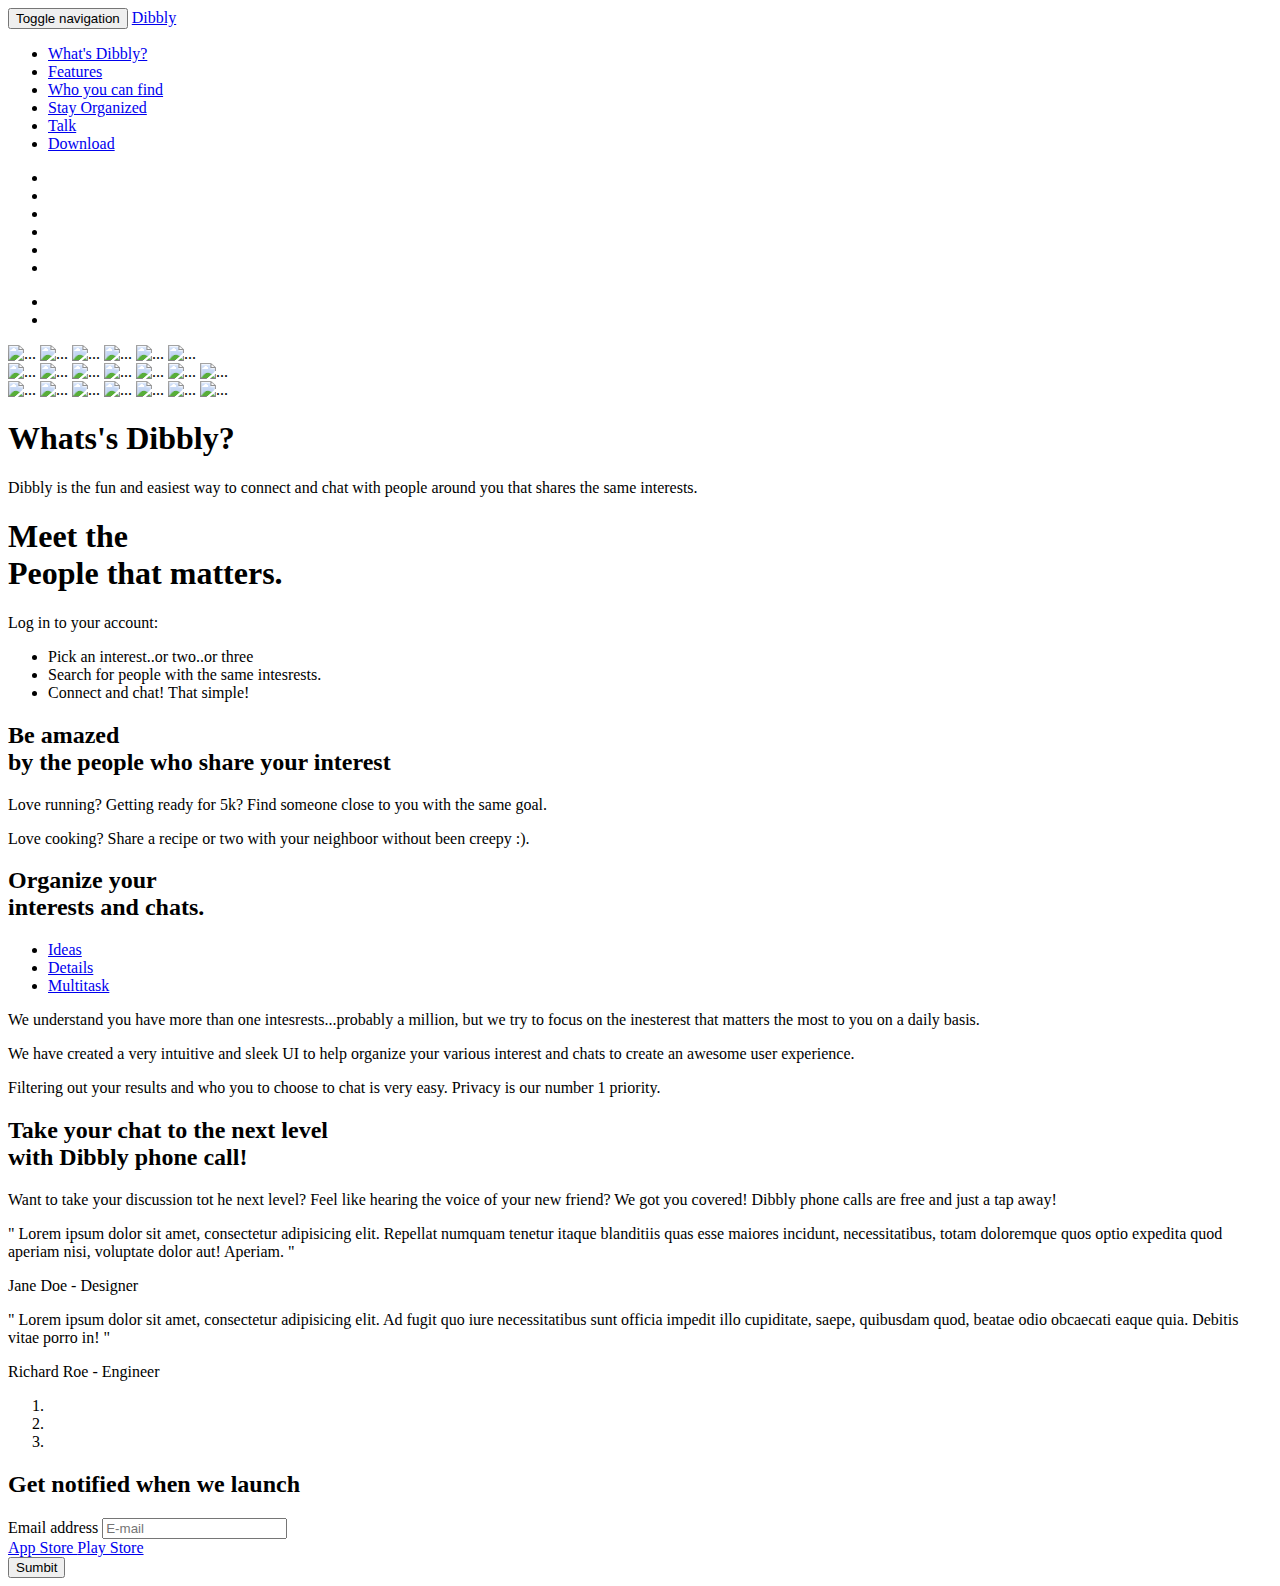
==== index.html @ bc05655a "Updated '/index.html' via CloudCannon" ====
<!DOCTYPE html>
<html lang="en">
  <head>
    <meta charset="utf-8">
    <meta http-equiv="X-UA-Compatible" content="IE=edge">
    <meta name="viewport" content="width=device-width, initial-scale=1">

    <title>Dibbly</title>

    <!-- CSS Plugins -->
    <link href="assets/plugins/fullpage/jquery.fullpage.min.css" rel="stylesheet">
    <link href="assets/plugins/animate/animate.min.css" rel="stylesheet">
    <link href="assets/plugins/font-awesome/css/font-awesome.min.css" rel="stylesheet">

    <!-- CSS Global -->
    <link href="assets/css/styles.css" rel="stylesheet">

    <!-- Fonts -->
    <link href='https://fonts.googleapis.com/css?family=Open+Sans:300,400,600,700,800,400italic' rel='stylesheet' type='text/css'>
    <link href='https://fonts.googleapis.com/css?family=Questrial' rel='stylesheet' type='text/css'>
    <link href='https://fonts.googleapis.com/css?family=Varela+Round' rel='stylesheet' type='text/css'>

  </head>

  <body>

    <!-- MAIN CONTENT
    ================================================== -->

    <!-- Background Image -->
    <div class="bg-image hidden"></div>


    <!-- Background Colors -->
    <div class="bg-colors" data-colors="#568CD3,#D3744C,#389E86,#9356D3,#D35D56,#587EA0,#518E7E"></div>


    <!-- Navigation -->
    <nav class="navbar navbar-default navbar-fixed-top">
      <div class="container">

        <div class="navbar-header">
          <button type="button" class="navbar-toggle collapsed" data-toggle="collapse" data-target="#navbar" aria-expanded="false">
            <span class="sr-only">Toggle navigation</span>
            <span class="icon-bar"></span>
            <span class="icon-bar"></span>
            <span class="icon-bar"></span>
          </button>
          <a class="navbar-brand" href="#section_welcome">Dibbly</a>
        </div>

        <div id="navbar" class="collapse navbar-collapse">

         
          <ul class="nav navbar-nav navbar-right menu">
            <li data-menuanchor="section_welcome">
              <a href="#section_welcome">What's Dibbly?</a>
            </li>
            <li data-menuanchor="section_features">
              <a href="#section_features">Features</a>
            </li>
            <li data-menuanchor="section_text-block">
              <a href="#section_text-block">Who you can find</a>
            </li>
            <li data-menuanchor="section_tabs">
              <a href="#section_tabs">Stay Organized</a>
            </li>
            <li data-menuanchor="section_carousel">
              <a href="#section_carousel">Talk</a>
            </li>
            <li data-menuanchor="section_contact-us">
              <a href="#section_contact-us">Download</a>
            </li>
          </ul>
          
        </div><!-- /.navbar-collapse -->

      </div><!-- /.container -->
    </nav>


    <!-- Side menu -->
    <div class="side-menu hidden-xs hidden-sm">
      <ul class="menu">
        <li data-menuanchor="section_What's Dibbly?">
          <a href="#section_WhatsDibbly"></a>
        </li>
        <li data-menuanchor="section_features">
          <a href="#section_features"></a>
        </li>
        <li data-menuanchor="section_text-WhoYouCanFInd">
          <a href="#section_WhoYouCanFInd"></a>
        </li>
        <li data-menuanchor="section_StayOrganized">
          <a href="#section_StayOrganized"></a>
        </li>
        <li data-menuanchor="section_Talk">
          <a href="#section_Talk"></a>
        </li>
        <li data-menuanchor="section_contact-us">
          <a href="#section_contact-us"></a>
        </li>
      </ul>
    </div>


    <!-- Social links -->
    <div class="social-links hidden-xs hidden-sm">
      <ul>
        <li>
          <a href="https://twitter.com/dibblyapp"><i class="fa fa-twitter"></i></a>
        </li>
        <li>
          <a href="https://www.instagram.com/dibblyapp/"><i class="fa fa-instagram"></i></a>
        </li>
      </ul>
    </div>


    <!-- Devices -->
    <div class="device__container hidden-xs">

      <!-- Nexus 6P -->
      <div class="iphone__container black">

        <!-- Slides -->
        <div class="iphone__screen">
          <div class="device__slides">
            
            <img src="assets/img/app-screenshots/dibbly_1.png" alt="...">
            <img src="assets/img/app-screenshots/dibbly_2.png" alt="...">
            <img src="assets/img/app-screenshots/dibbly_3.png" alt="...">
            <img src="assets/img/app-screenshots/dibbly_4.png" alt="...">
            <img src="assets/img/app-screenshots/dibbly_7.png" alt="...">
            <img src="assets/img/app-screenshots/dibbly_6.png" alt="...">
            

          </div>
        </div>

      </div>

      <!-- Samsung -->
      <div class="samsung__container black hidden">

        <!-- Slides -->
        <div class="samsung__screen">
          <div class="device__slides">
            
            <img src="assets/img/app-screenshots/quest_1.png" alt="...">
            <img src="assets/img/app-screenshots/quest_2.png" alt="...">
            <img src="assets/img/app-screenshots/quest_3.png" alt="...">
            <img src="assets/img/app-screenshots/quest_4.png" alt="...">
            <img src="assets/img/app-screenshots/quest_5.png" alt="...">
            <img src="assets/img/app-screenshots/quest_2.png" alt="...">
            <img src="assets/img/app-screenshots/quest_1.png" alt="...">

          </div>
        </div>

      </div>

      <!-- Macbook -->
      <div class="macbook__container hidden">

        <!-- Slides -->
        <div class="macbook__screen">
          <div class="device__slides">
            
            <img src="assets/img/site-screenshots/screen_1.jpg" alt="...">
            <img src="assets/img/site-screenshots/screen_2.jpg" alt="...">
            <img src="assets/img/site-screenshots/screen_3.jpg" alt="...">
            <img src="assets/img/site-screenshots/screen_4.jpg" alt="...">
            <img src="assets/img/site-screenshots/screen_5.jpg" alt="...">
            <img src="assets/img/site-screenshots/screen_6.jpg" alt="...">
            <img src="assets/img/site-screenshots/screen_7.jpg" alt="...">

          </div>
        </div>

      </div>

    </div> <!-- / .device__container -->


    <!-- Sections -->
    <div id="fullpage">

      <!-- What's Dibbly -->
      <section data-anchor="section_welcome">
        <div class="container">
          <div class="row">
            <div class="col-sm-6 col-sm-offset-6 col-md-5 col-md-offset-6">
              
              <h1 class="heading" data-animate-in="animateUpDown">
                Whats's Dibbly?
              </h1>

              <p class="delay_1" data-animate-in="animateUpDown">
               Dibbly is the fun and easiest way to connect and chat with people around you that shares the same interests.
              </p>
             

            </div>
          </div> <!-- / .row -->
        </div><!-- / .container -->
      </section>

      <!-- Features -->
      <section data-anchor="section_features">
        <div class="container">
          <div class="row">
            <div class="col-sm-6 col-sm-offset-6 col-md-5 col-md-offset-6">
              
              <h1 class="heading" data-animate-in="animateUp">
                Meet the  <br />
                People that matters.
              </h1>

              <p class="delay_1" data-animate-in="animateUp">
                Log in to your account:
              </p>
              
              <ul class="list-ticked">
                <li class="delay_2" data-animate-in="animateUp">
                  <i class="fa fa-check"></i> Pick an interest..or two..or three
                </li>
                <li class="delay_2_1" data-animate-in="animateUp">
                  <i class="fa fa-check"></i> Search for people with the same intesrests.
                </li>
                <li class="delay_2_2" data-animate-in="animateUp">
                  <i class="fa fa-check"></i> Connect and chat! That simple!
                </li>
              </ul>  

            </div>
          </div> <!-- / .row -->
        </div><!-- / .container -->
      </section>

      <!-- Features -->
      <section data-anchor="section_text-block">
        <div class="container">
          <div class="row">
            <div class="col-sm-6 col-sm-offset-6 col-md-5 col-md-offset-6">
                  
              <h2 class="heading" data-animate-in="animateUp">
                Be amazed<br />
                by the people who share your interest
              </h2>
              
              <p class="delay_1" data-animate-in="animateUp">
                Love running? Getting ready for 5k? 
                Find someone close to you with the same goal.
              </p>
              <p class="delay_2" data-animate-in="animateUp">
                  Love cooking? Share a recipe or two
                  with your neighboor without been creepy :).
                
              </p>


            </div>
          </div> <!-- / .row -->
        </div> <!-- / .container -->
      </section>

      <!-- Who you can find -->
      <section data-anchor="section_tabs">
        <div class="container">
          <div class="row">
            <div class="col-sm-6 col-sm-offset-6 col-md-5 col-md-offset-6">
              
              <h2 class="heading" data-animate-in="animateUp">
                Organize your <br />
                interests and chats.
              </h2>

              <!-- Nav tabs -->
              <ul class="nav nav-tabs delay_1" role="tablist" data-animate-in="animateUp">
                <li role="presentation" class="active">
                  <a href="#lorem" aria-controls="lorem" role="tab" data-toggle="tab">
                    <span>Ideas</span>
                  </a>
                </li>
                <li role="presentation">
                  <a href="#ipsum" aria-controls="ipsum" role="tab" data-toggle="tab">
                    <span>Details</span>
                  </a>
                </li>
                <li role="presentation">
                  <a href="#dolor" aria-controls="dolor" role="tab" data-toggle="tab">
                    <span>Multitask</span>
                  </a>
                </li>
              </ul>

              <!-- Stay Organized -->
              <div class="tab-content delay_2" data-animate-in="animateUp">
                
                <div role="tabpanel" class="tab-pane fade in active" id="lorem">
                  <p> We understand you have more than one intesrests...probably a million, but
                  we try to focus on the inesterest that matters the most to you on a daily basis.

                  </p>
                </div>

                <div role="tabpanel" class="tab-pane fade" id="ipsum">
                  <p>
                    We have created a very intuitive and sleek UI to help organize your various                      interest and chats to create an awesome user experience.
                  </p>
                </div>

                <div role="tabpanel" class="tab-pane fade" id="dolor">
                  <p>
                      Filtering out your results and who you to choose to chat is very easy.
                      Privacy is our number 1 priority.
                      
                      
                  </p>
                </div>
              </div> <!-- / .tab-content -->

            </div>
          </div> <!-- / .row -->
        </div> <!-- / .container -->
      </section>

      <!-- Talk -->
      <section data-anchor="section_carousel">
        <div class="container">
          <div class="row">
            <div class="col-sm-6 col-sm-offset-6 col-md-5 col-md-offset-6">
                       
              <h2 class="heading" data-animate-in="animateUp">
                Take your chat to the next level<br />
                with Dibbly phone call!
              </h2>

              <div id="carousel_custom" class="carousel slide">

                <!-- Wrapper for slides -->
                <div class="carousel-inner delay_1" role="listbox" data-animate-in="animateUp">

                  <div class="item active">
                    <p>
                      Want to take your discussion tot he next level? Feel like hearing the voice
                      of your new friend? We got you covered! Dibbly phone calls are free
                      and just a tap away!
                    </p>
                
                  </div>

                  <div class="item">
                    <p>
                      " Lorem ipsum dolor sit amet, consectetur adipisicing elit. Repellat numquam tenetur itaque blanditiis quas esse maiores incidunt, necessitatibus, totam doloremque quos optio expedita quod aperiam nisi, voluptate dolor aut! Aperiam. "
                    </p>
                    <p>Jane Doe - Designer</p>
                  </div>

                  <div class="item">
                    <p>
                      " Lorem ipsum dolor sit amet, consectetur adipisicing elit. Ad fugit quo iure necessitatibus sunt officia impedit illo cupiditate, saepe, quibusdam quod, beatae odio obcaecati eaque quia. Debitis vitae porro in! "
                    </p>
                    <p>Richard Roe - Engineer</p>
                  </div>
                </div> <!-- / .carousel-inner -->
                
                <!-- Indicators -->
                <ol class="carousel-indicators delay_2" data-animate-in="animateUp">
                  <li data-target="#carousel_custom" data-slide-to="0" class="active"></li>
                  <li data-target="#carousel_custom" data-slide-to="1"></li>
                  <li data-target="#carousel_custom" data-slide-to="2"></li>
                </ol>
              
              </div> <!-- / .carousel -->

            </div>
          </div> <!-- / .row -->
        </div> <!-- / .container -->
      </section>

      <!-- Contact Us -->
      <section data-anchor="section_contact-us">
        <div class="container">
          <div class="row">
            <div class="col-sm-6 col-sm-offset-6 col-md-5 col-md-offset-6">

              <h2 class="heading" data-animate-in="animateUp">
              Get notified when we launch
              </h2>

              <!-- Alert message -->
              <div class="alert" id="form_message" role="alert"></div>

              <!-- Please carefully read the README.txt file in order to setup the PHP contact form properly -->

              <form id="form_sendemail" class="delay_1" data-animate-in="animateUp">

                <div class="form-group">
                  <label class="sr-only" for="email">Email address</label>
                  <input type="email" name="email" class="form-control" id="email" placeholder="E-mail" data-original-title="" title="">

                  <span class="help-block"></span>
                </div>

              <a href="#" class="btn btn-lg btn-primary delay_2" data-animate-in="animateUpDown">
                <i class="fa fa-apple"></i> App Store
              </a>
              <a href="#" class="btn btn-lg btn-primary delay_2" data-animate-in="animateUpDown">
                <i class="fa fa-android"></i> Play Store
              </a>
                

                <!-- reCAPTCHA -->
                <div class="form-group" id="form-captcha">
                  
                  <div class="g-recaptcha" data-sitekey="YOUR_SITE_KEY"></div>

                  <span class="help-block"></span>
                </div>
                <!-- /reCAPTCHA -->

                <button type="submit" class="btn btn-primary">
                  Sumbit
                </button>

              </form>

            </div>
          </div> <!-- / .row -->
        </div> <!-- / .container -->
      </section>

    </div> <!-- / #fullpage -->
  

    <!-- RESOURCES
    ================================================== -->

    <!-- JS Global -->
    <script src="https://ajax.googleapis.com/ajax/libs/jquery/1.11.3/jquery.min.js"></script>
    <script src="assets/bootstrap/js/bootstrap.min.js"></script>
    <script src='https://www.google.com/recaptcha/api.js'></script>

    <!-- JS Plugins -->
    <script src="assets/plugins/fullpage/jquery.fullpage.min.js"></script>
    <script src="assets/plugins/contact-form/contact.js"></script>

    <!-- JS Custom -->
    <script src="assets/js/custom.js"></script>

  </body>
</html>
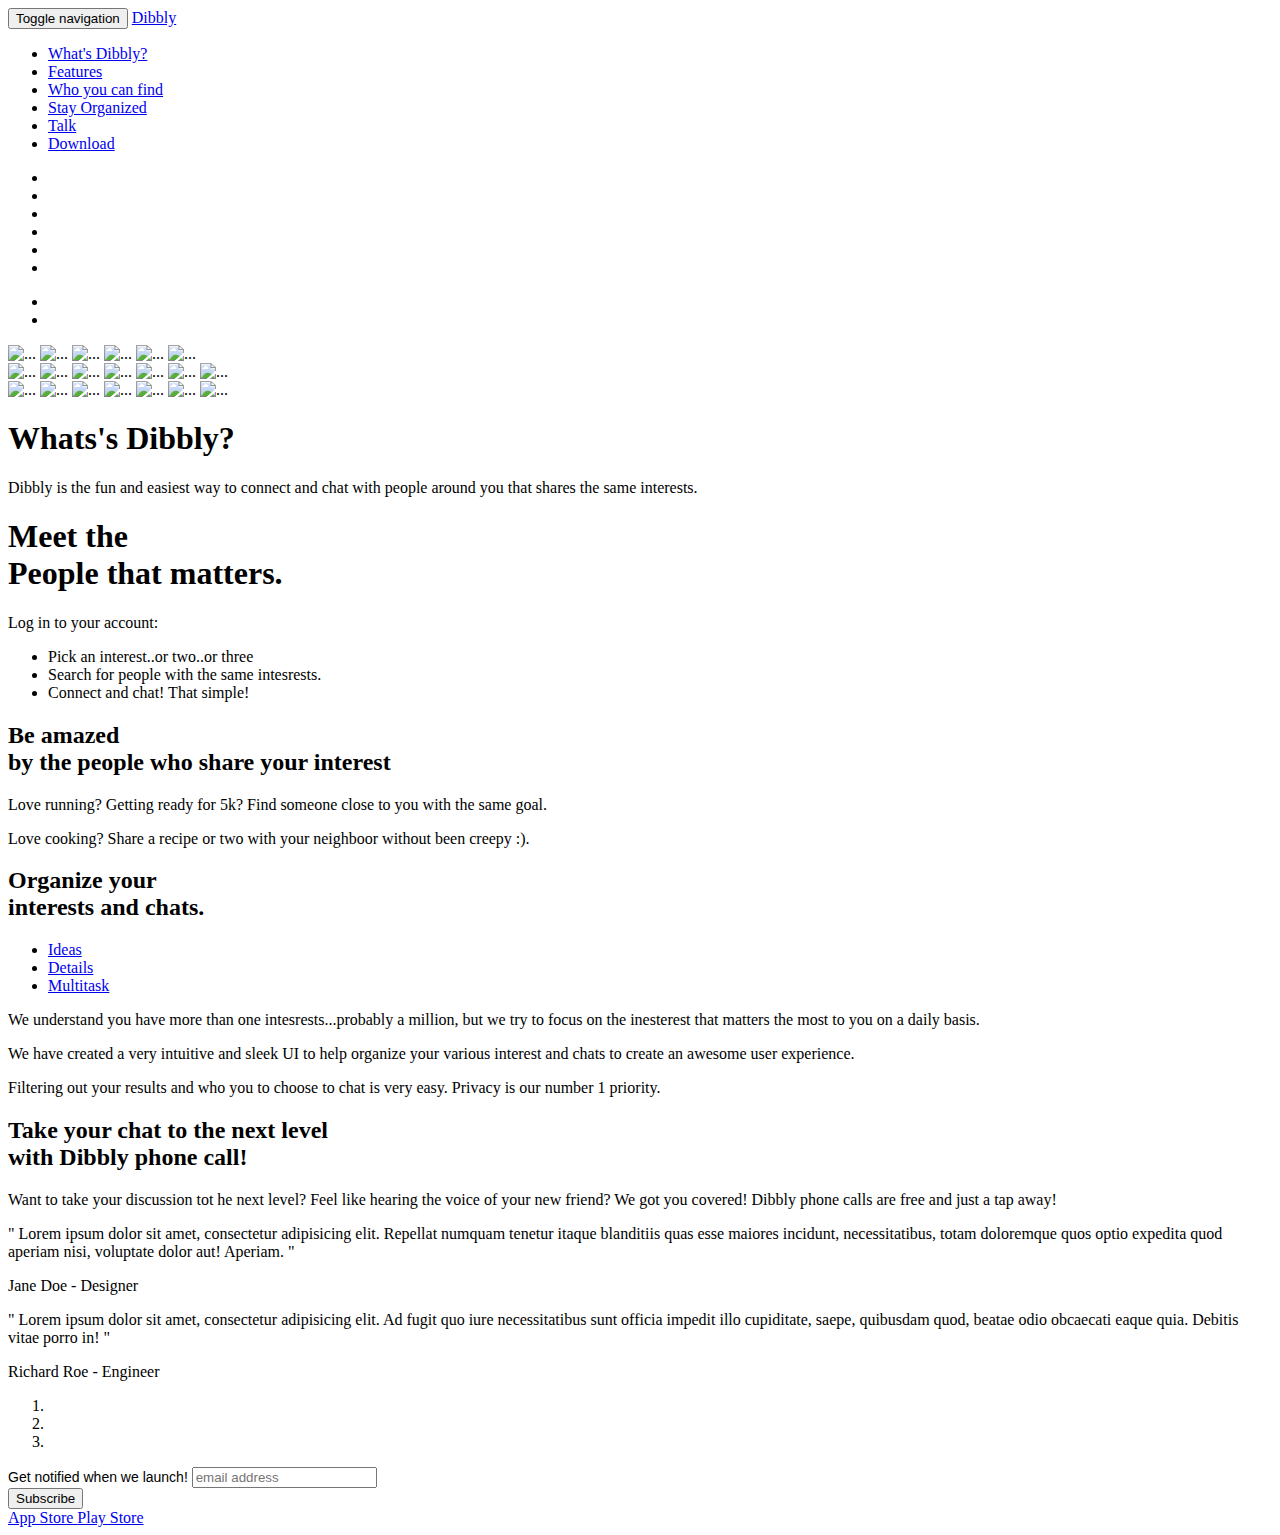
==== commit 283080ee: "Updated '/index.html' via CloudCannon" ====
--- a/index.html
+++ b/index.html
@@ -1,6 +1,8 @@
 <!DOCTYPE html>
 <html lang="en">
   <head>
+      
+      
     <meta charset="utf-8">
     <meta http-equiv="X-UA-Compatible" content="IE=edge">
     <meta name="viewport" content="width=device-width, initial-scale=1">
@@ -381,28 +383,27 @@
       </section>
 
       <!-- Contact Us -->
-      <section data-anchor="section_contact-us">
-        <div class="container">
-          <div class="row">
-            <div class="col-sm-6 col-sm-offset-6 col-md-5 col-md-offset-6">
-
-              <h2 class="heading" data-animate-in="animateUp">
-              Get notified when we launch
-              </h2>
-
-              <!-- Alert message -->
-              <div class="alert" id="form_message" role="alert"></div>
-
-              <!-- Please carefully read the README.txt file in order to setup the PHP contact form properly -->
-
-              <form id="form_sendemail" class="delay_1" data-animate-in="animateUp">
-
-                <div class="form-group">
-                  <label class="sr-only" for="email">Email address</label>
-                  <input type="email" name="email" class="form-control" id="email" placeholder="E-mail" data-original-title="" title="">
-
-                  <span class="help-block"></span>
-                </div>
+       
+       <!-- Begin MailChimp Signup Form -->
+<link href="//cdn-images.mailchimp.com/embedcode/horizontal-slim-10_7.css" rel="stylesheet" type="text/css">
+<style type="text/css">
+	#mc_embed_signup{background:#fff; clear:left; font:14px Helvetica,Arial,sans-serif; width:100%;}
+	/* Add your own MailChimp form style overrides in your site stylesheet or in this style block.
+	   We recommend moving this block and the preceding CSS link to the HEAD of your HTML file. */
+</style>
+<div id="mc_embed_signup">
+<form action="//dibbly.us12.list-manage.com/subscribe/post?u=b152b044d32a7c0fb97c84c9e&amp;id=d36913ac2a" method="post" id="mc-embedded-subscribe-form" name="mc-embedded-subscribe-form" class="validate" target="_blank" novalidate>
+    <div id="mc_embed_signup_scroll">
+	<label for="mce-EMAIL">Get notified when we launch!</label>
+	<input type="email" value="" name="EMAIL" class="email" id="mce-EMAIL" placeholder="email address" required>
+    <!-- real people should not fill this in and expect good things - do not remove this or risk form bot signups-->
+    <div style="position: absolute; left: -5000px;" aria-hidden="true"><input type="text" name="b_b152b044d32a7c0fb97c84c9e_d36913ac2a" tabindex="-1" value=""></div>
+    <div class="clear"><input type="submit" value="Subscribe" name="subscribe" id="mc-embedded-subscribe" class="button"></div>
+    </div>
+</form>
+</div>
+
+<!--End mc_embed_signup-->
 
               <a href="#" class="btn btn-lg btn-primary delay_2" data-animate-in="animateUpDown">
                 <i class="fa fa-apple"></i> App Store
@@ -421,10 +422,6 @@
                 </div>
                 <!-- /reCAPTCHA -->
 
-                <button type="submit" class="btn btn-primary">
-                  Sumbit
-                </button>
-
               </form>
 
             </div>
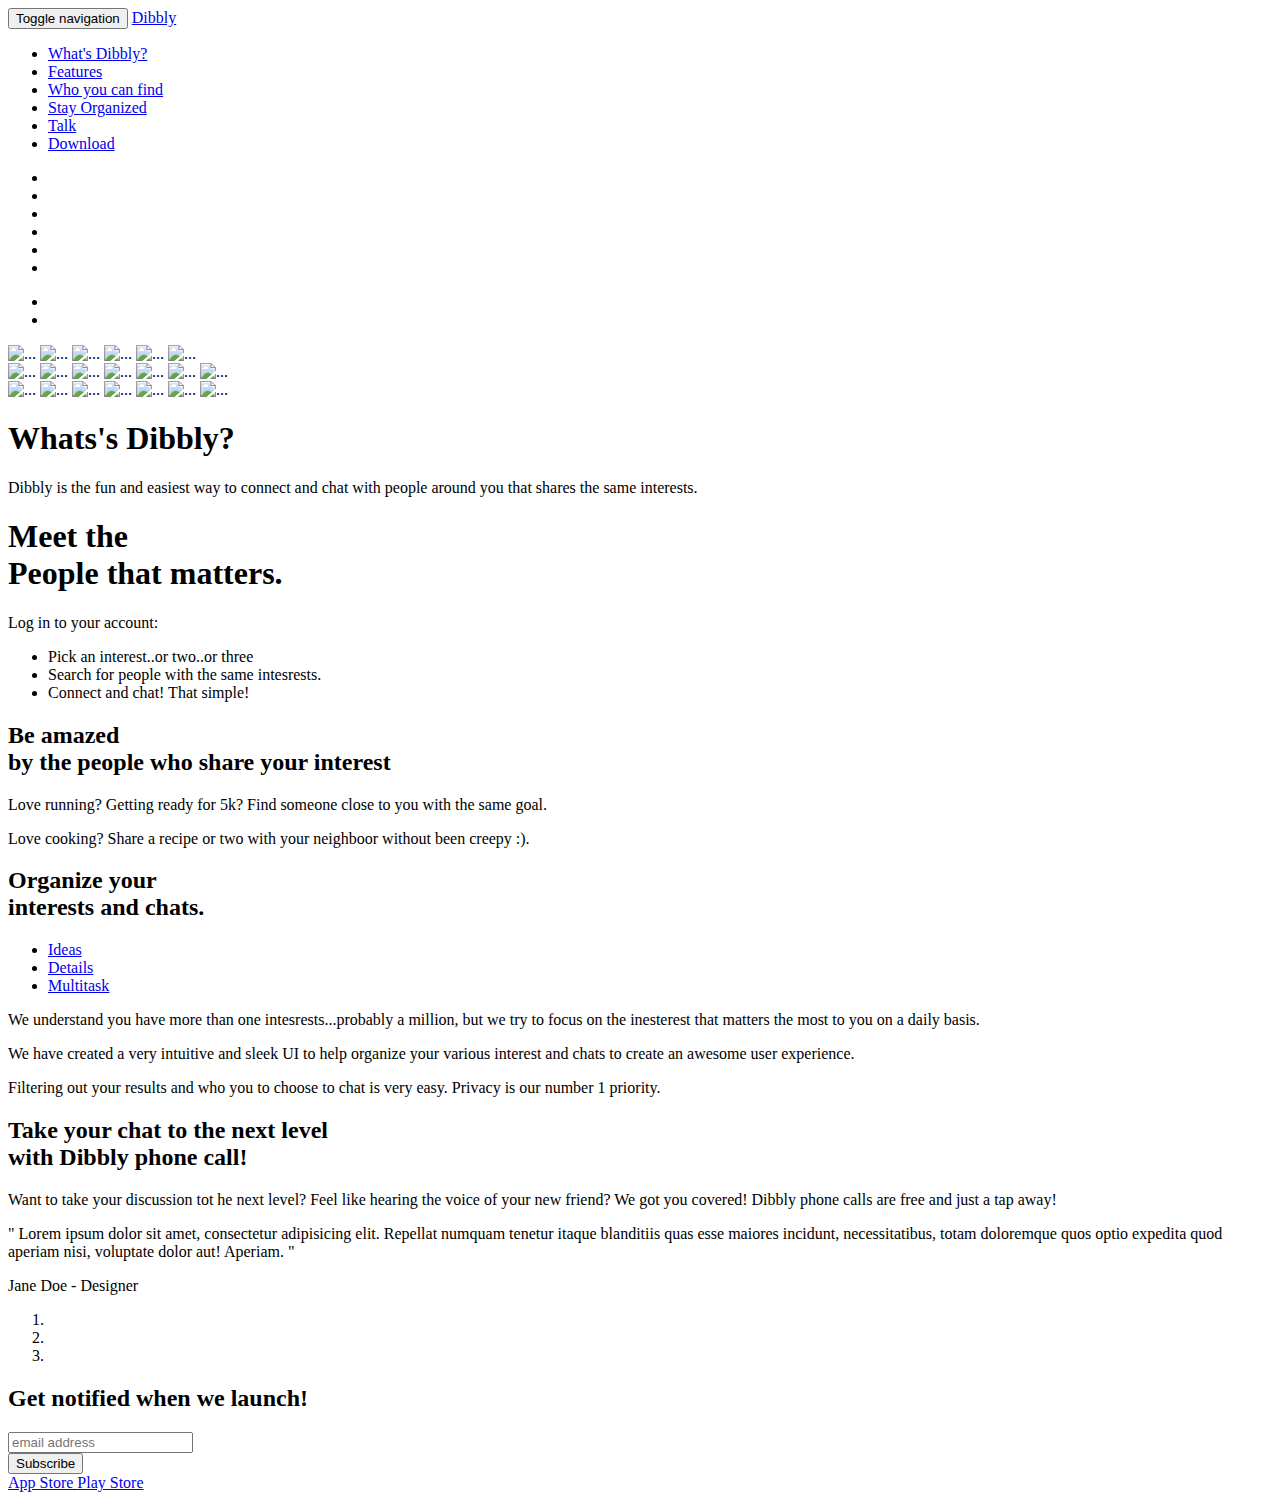
==== commit 9265424b: "Updated '/index.html' via CloudCannon" ====
--- a/index.html
+++ b/index.html
@@ -360,12 +360,7 @@
                     <p>Jane Doe - Designer</p>
                   </div>
 
-                  <div class="item">
-                    <p>
-                      " Lorem ipsum dolor sit amet, consectetur adipisicing elit. Ad fugit quo iure necessitatibus sunt officia impedit illo cupiditate, saepe, quibusdam quod, beatae odio obcaecati eaque quia. Debitis vitae porro in! "
-                    </p>
-                    <p>Richard Roe - Engineer</p>
-                  </div>
+                 
                 </div> <!-- / .carousel-inner -->
                 
                 <!-- Indicators -->
@@ -383,8 +378,21 @@
       </section>
 
       <!-- Contact Us -->
-       
-       <!-- Begin MailChimp Signup Form -->
+      <section data-anchor="section_contact-us">
+        <div class="container">
+          <div class="row">
+            <div class="col-sm-6 col-sm-offset-6 col-md-5 col-md-offset-6">
+
+              <h2 class="heading" data-animate-in="animateUp">
+              Get notified when we launch!
+              </h2>
+
+              <!-- Alert message -->
+              <div class="alert" id="form_message" role="alert"></div>
+
+              <!-- Please carefully read the README.txt file in order to setup the PHP contact form properly -->
+
+             <!-- Begin MailChimp Signup Form -->
 <link href="//cdn-images.mailchimp.com/embedcode/horizontal-slim-10_7.css" rel="stylesheet" type="text/css">
 <style type="text/css">
 	#mc_embed_signup{background:#fff; clear:left; font:14px Helvetica,Arial,sans-serif; width:100%;}
@@ -394,7 +402,7 @@
 <div id="mc_embed_signup">
 <form action="//dibbly.us12.list-manage.com/subscribe/post?u=b152b044d32a7c0fb97c84c9e&amp;id=d36913ac2a" method="post" id="mc-embedded-subscribe-form" name="mc-embedded-subscribe-form" class="validate" target="_blank" novalidate>
     <div id="mc_embed_signup_scroll">
-	<label for="mce-EMAIL">Get notified when we launch!</label>
+
 	<input type="email" value="" name="EMAIL" class="email" id="mce-EMAIL" placeholder="email address" required>
     <!-- real people should not fill this in and expect good things - do not remove this or risk form bot signups-->
     <div style="position: absolute; left: -5000px;" aria-hidden="true"><input type="text" name="b_b152b044d32a7c0fb97c84c9e_d36913ac2a" tabindex="-1" value=""></div>
@@ -404,7 +412,6 @@
 </div>
 
 <!--End mc_embed_signup-->
-
               <a href="#" class="btn btn-lg btn-primary delay_2" data-animate-in="animateUpDown">
                 <i class="fa fa-apple"></i> App Store
               </a>
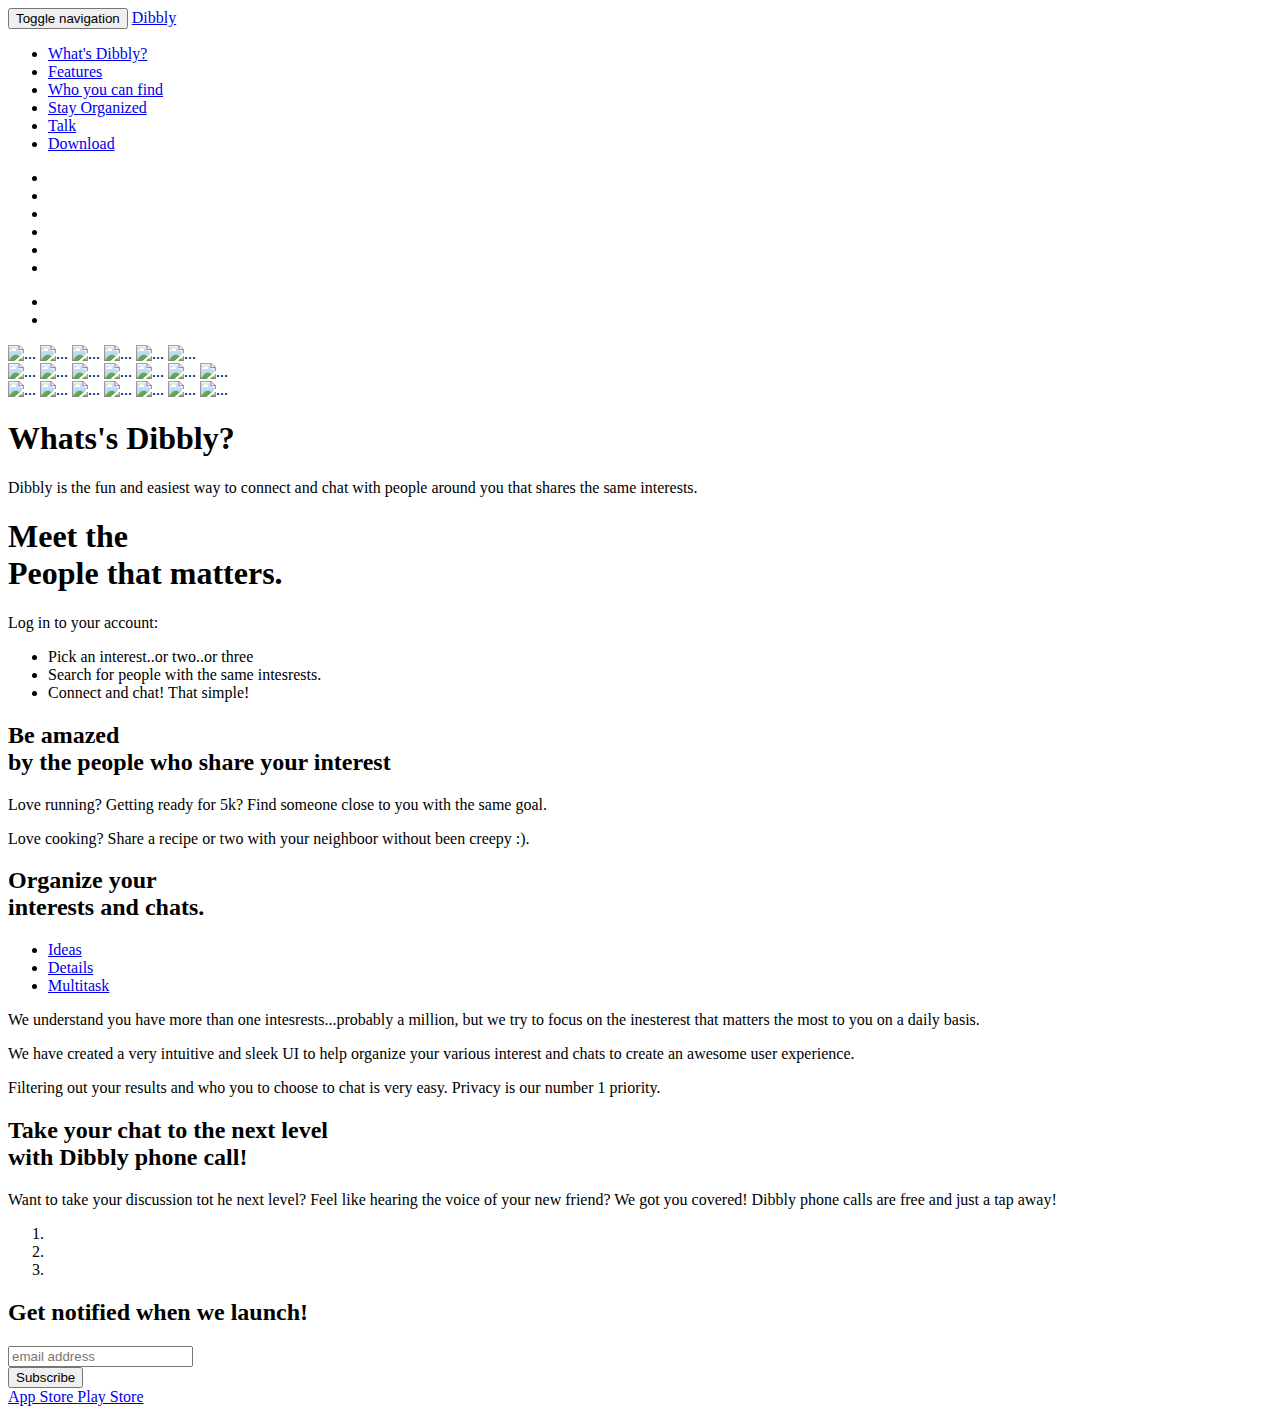
==== commit f45e497a: "Updated '/index.html' via CloudCannon" ====
--- a/index.html
+++ b/index.html
@@ -342,8 +342,7 @@
               <div id="carousel_custom" class="carousel slide">
 
                 <!-- Wrapper for slides -->
-                <div class="carousel-inner delay_1" role="listbox" data-animate-in="animateUp">
-
+                
                   <div class="item active">
                     <p>
                       Want to take your discussion tot he next level? Feel like hearing the voice
@@ -353,12 +352,7 @@
                 
                   </div>
 
-                  <div class="item">
-                    <p>
-                      " Lorem ipsum dolor sit amet, consectetur adipisicing elit. Repellat numquam tenetur itaque blanditiis quas esse maiores incidunt, necessitatibus, totam doloremque quos optio expedita quod aperiam nisi, voluptate dolor aut! Aperiam. "
-                    </p>
-                    <p>Jane Doe - Designer</p>
-                  </div>
+               
 
                  
                 </div> <!-- / .carousel-inner -->
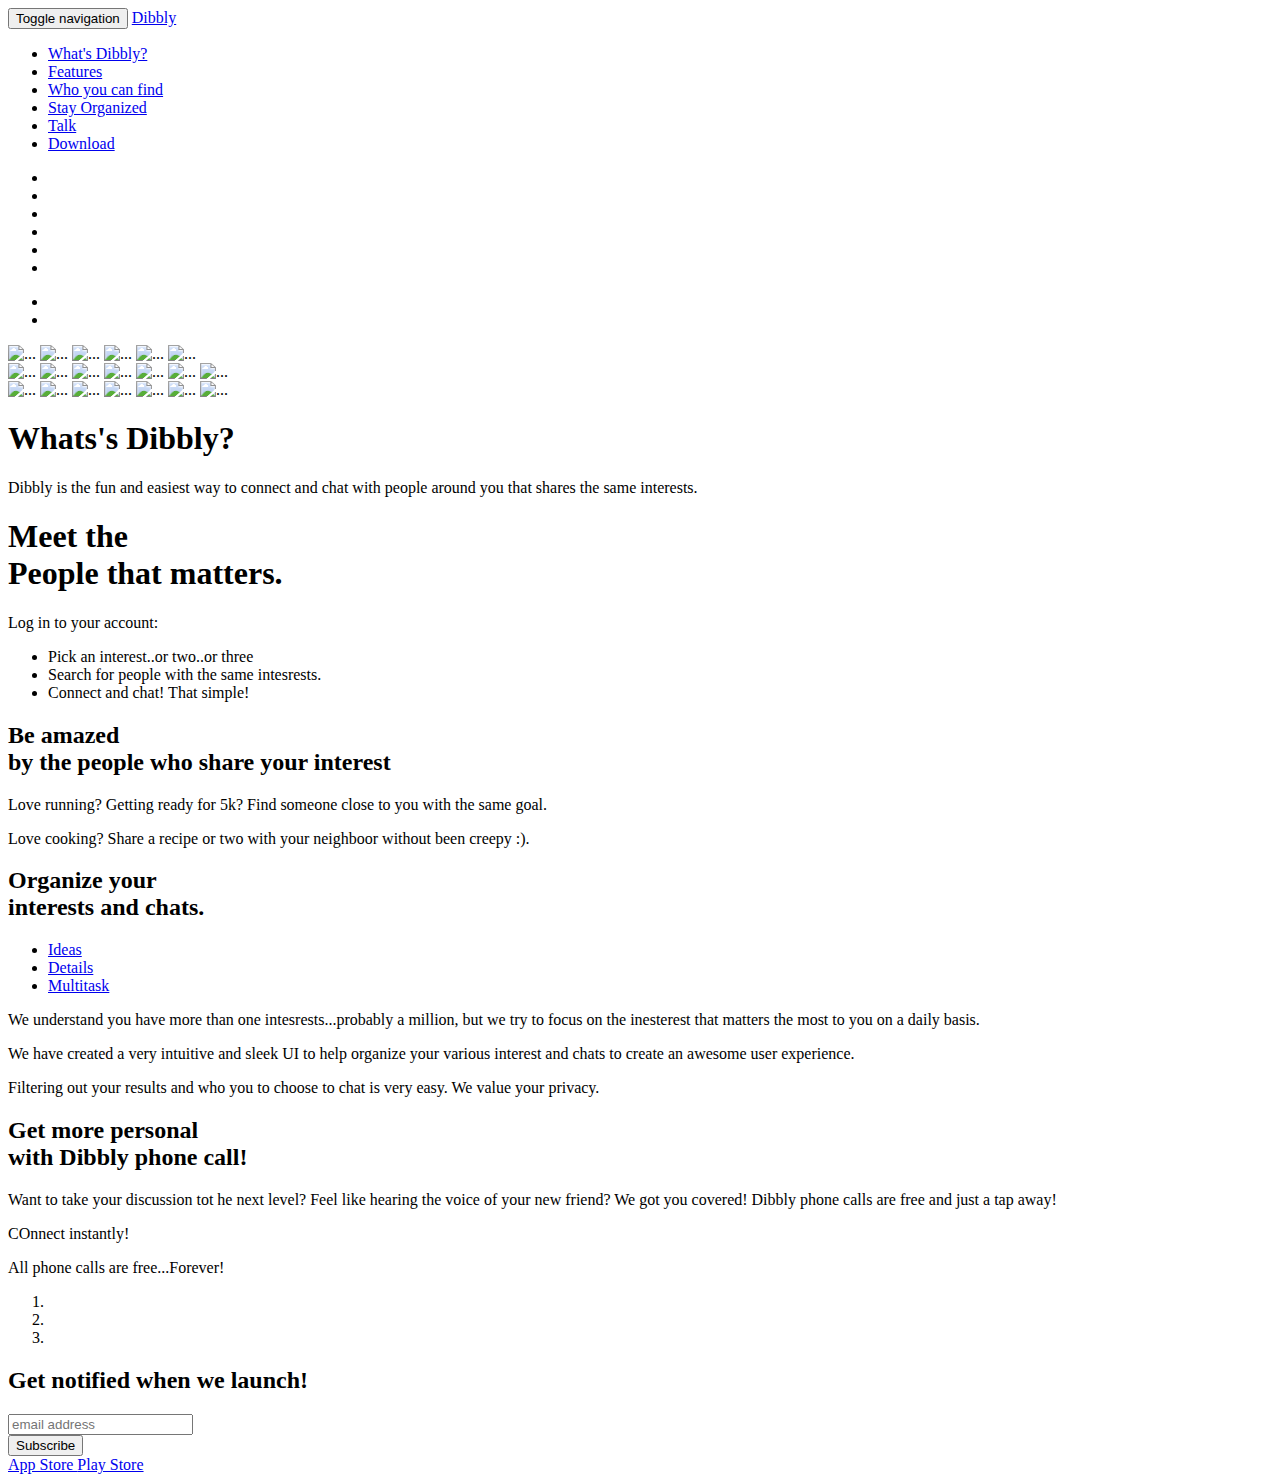
==== commit 66439a53: "Updated '/index.html' via CloudCannon" ====
--- a/index.html
+++ b/index.html
@@ -316,7 +316,7 @@
                 <div role="tabpanel" class="tab-pane fade" id="dolor">
                   <p>
                       Filtering out your results and who you to choose to chat is very easy.
-                      Privacy is our number 1 priority.
+                      We value your privacy.
                       
                       
                   </p>
@@ -335,14 +335,15 @@
             <div class="col-sm-6 col-sm-offset-6 col-md-5 col-md-offset-6">
                        
               <h2 class="heading" data-animate-in="animateUp">
-                Take your chat to the next level<br />
+                Get more personal<br />
                 with Dibbly phone call!
               </h2>
 
               <div id="carousel_custom" class="carousel slide">
 
                 <!-- Wrapper for slides -->
-                
+                <div class="carousel-inner delay_1" role="listbox" data-animate-in="animateUp">
+
                   <div class="item active">
                     <p>
                       Want to take your discussion tot he next level? Feel like hearing the voice
@@ -352,9 +353,18 @@
                 
                   </div>
 
-               
-
-                 
+                  <div class="item">
+                    <p>
+                      COnnect instantly!
+                    </p>
+                  </div>
+
+                  <div class="item">
+                    <p>
+                      All phone calls are free...Forever!
+                    </p>
+                  
+                  </div>
                 </div> <!-- / .carousel-inner -->
                 
                 <!-- Indicators -->
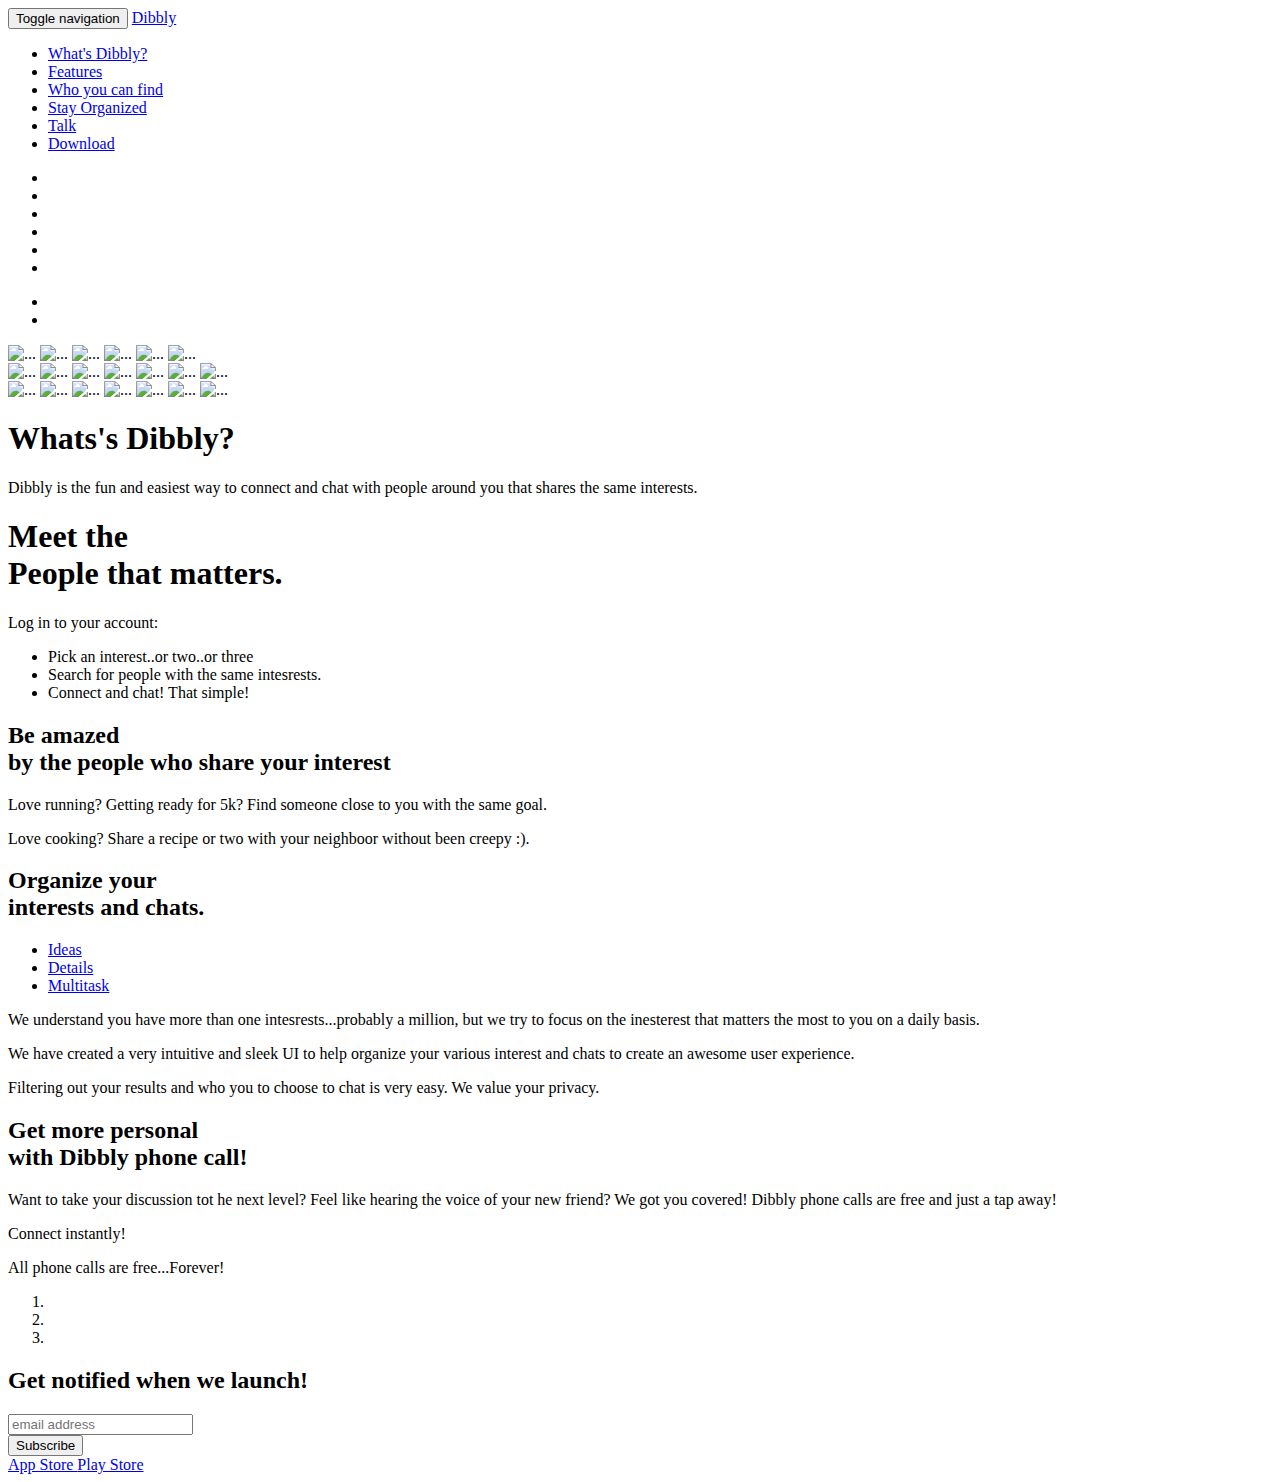
==== commit bb7eb4c0: "Updated '/index.html' via CloudCannon" ====
--- a/index.html
+++ b/index.html
@@ -355,7 +355,7 @@
 
                   <div class="item">
                     <p>
-                      COnnect instantly!
+                      Connect instantly!
                     </p>
                   </div>
 
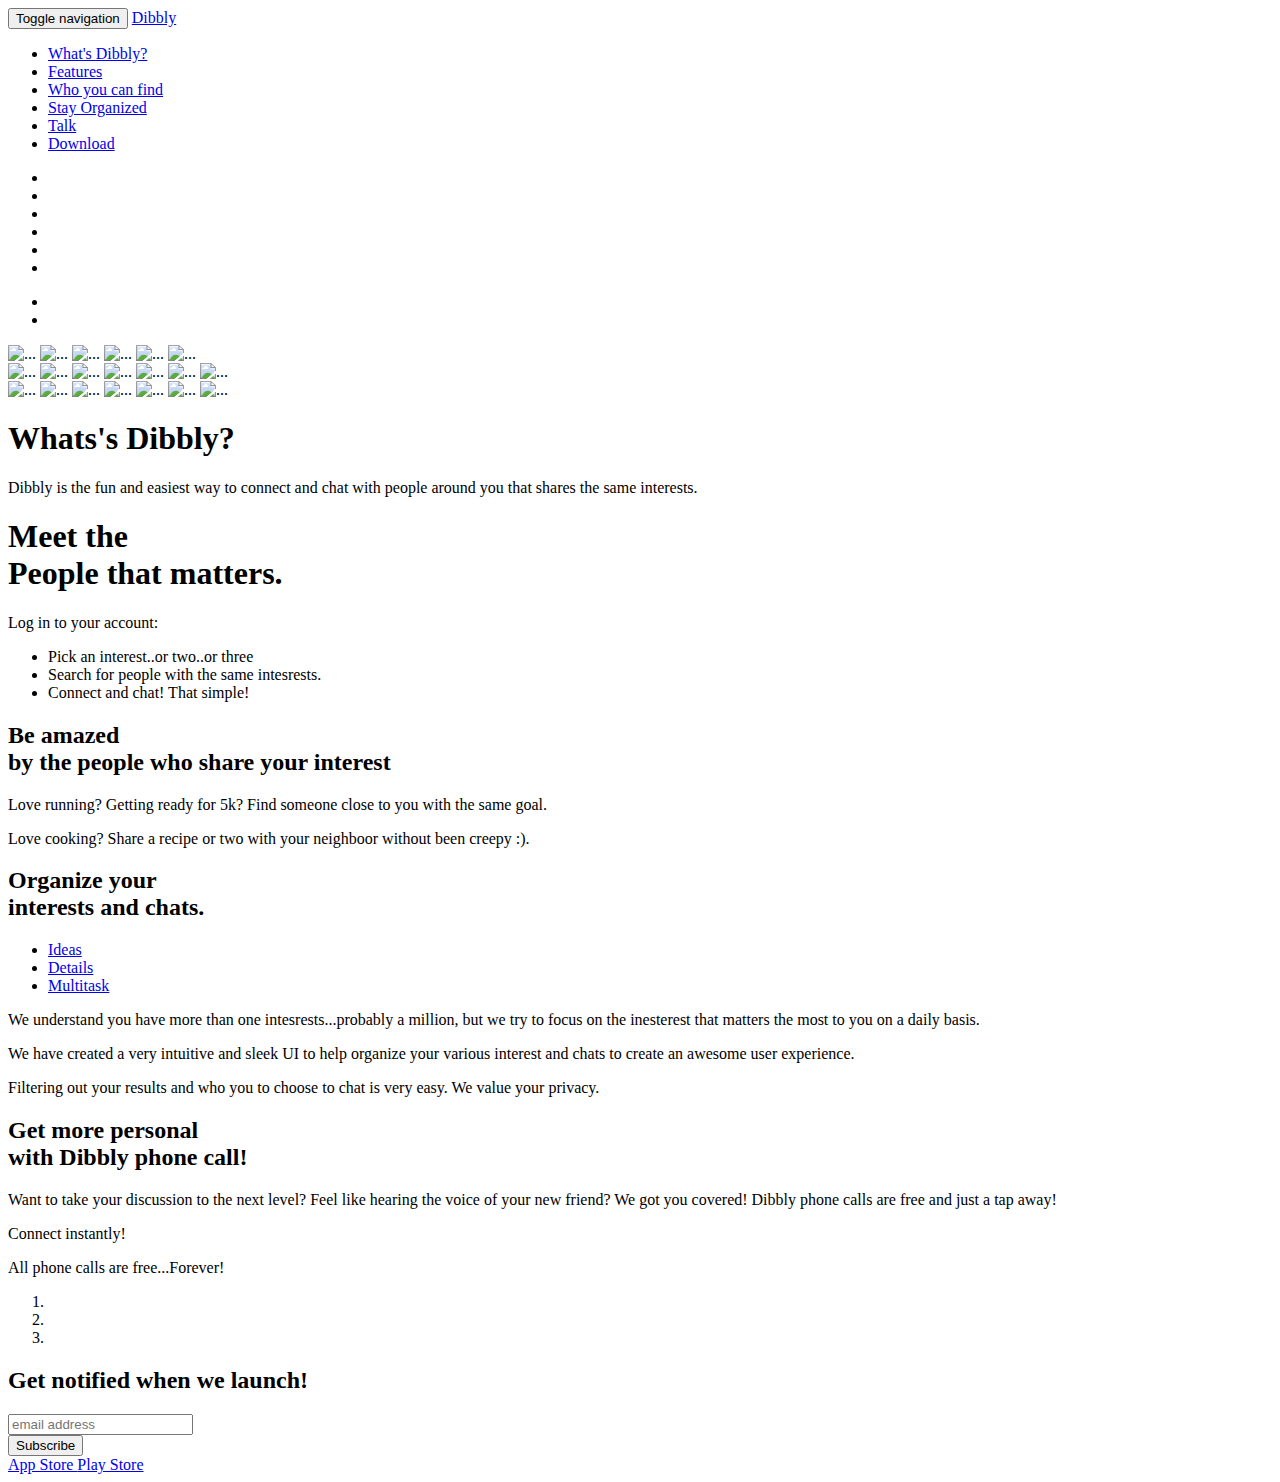
==== commit 70bd238f: "Updated '/index.html' via CloudCannon" ====
--- a/index.html
+++ b/index.html
@@ -1,7 +1,16 @@
 <!DOCTYPE html>
 <html lang="en">
   <head>
-      
+      <script>
+  (function(i,s,o,g,r,a,m){i['GoogleAnalyticsObject']=r;i[r]=i[r]||function(){
+  (i[r].q=i[r].q||[]).push(arguments)},i[r].l=1*new Date();a=s.createElement(o),
+  m=s.getElementsByTagName(o)[0];a.async=1;a.src=g;m.parentNode.insertBefore(a,m)
+  })(window,document,'script','//www.google-analytics.com/analytics.js','ga');
+
+  ga('create', 'UA-74063476-1', 'auto');
+  ga('send', 'pageview');
+
+</script>
       
     <meta charset="utf-8">
     <meta http-equiv="X-UA-Compatible" content="IE=edge">
@@ -23,6 +32,9 @@
     <link href='https://fonts.googleapis.com/css?family=Varela+Round' rel='stylesheet' type='text/css'>
 
   </head>
+  
+  <!-- Live Chat Widget powered by https://keyreply.com/chat/ -->
+<script id="keyreply-script" src="//keyreply.com/chat/widget.js" data-align="right" data-color="#E4392B" data-apps="[base64]"></script>
 
   <body>
 
@@ -202,6 +214,16 @@
                Dibbly is the fun and easiest way to connect and chat with people around you that shares the same interests.
               </p>
              
+             <script>
+  (function(i,s,o,g,r,a,m){i['GoogleAnalyticsObject']=r;i[r]=i[r]||function(){
+  (i[r].q=i[r].q||[]).push(arguments)},i[r].l=1*new Date();a=s.createElement(o),
+  m=s.getElementsByTagName(o)[0];a.async=1;a.src=g;m.parentNode.insertBefore(a,m)
+  })(window,document,'script','//www.google-analytics.com/analytics.js','ga');
+
+  ga('create', 'UA-74063476-1', 'auto');
+  ga('send', 'pageview');
+
+</script>
 
             </div>
           </div> <!-- / .row -->
@@ -241,6 +263,18 @@
       </section>
 
       <!-- Features -->
+      
+      <script>
+  (function(i,s,o,g,r,a,m){i['GoogleAnalyticsObject']=r;i[r]=i[r]||function(){
+  (i[r].q=i[r].q||[]).push(arguments)},i[r].l=1*new Date();a=s.createElement(o),
+  m=s.getElementsByTagName(o)[0];a.async=1;a.src=g;m.parentNode.insertBefore(a,m)
+  })(window,document,'script','//www.google-analytics.com/analytics.js','ga');
+
+  ga('create', 'UA-74063476-1', 'auto');
+  ga('send', 'pageview');
+
+</script>
+
       <section data-anchor="section_text-block">
         <div class="container">
           <div class="row">
@@ -268,6 +302,18 @@
       </section>
 
       <!-- Who you can find -->
+      
+      <script>
+  (function(i,s,o,g,r,a,m){i['GoogleAnalyticsObject']=r;i[r]=i[r]||function(){
+  (i[r].q=i[r].q||[]).push(arguments)},i[r].l=1*new Date();a=s.createElement(o),
+  m=s.getElementsByTagName(o)[0];a.async=1;a.src=g;m.parentNode.insertBefore(a,m)
+  })(window,document,'script','//www.google-analytics.com/analytics.js','ga');
+
+  ga('create', 'UA-74063476-1', 'auto');
+  ga('send', 'pageview');
+
+</script>
+
       <section data-anchor="section_tabs">
         <div class="container">
           <div class="row">
@@ -329,6 +375,18 @@
       </section>
 
       <!-- Talk -->
+      
+      <script>
+  (function(i,s,o,g,r,a,m){i['GoogleAnalyticsObject']=r;i[r]=i[r]||function(){
+  (i[r].q=i[r].q||[]).push(arguments)},i[r].l=1*new Date();a=s.createElement(o),
+  m=s.getElementsByTagName(o)[0];a.async=1;a.src=g;m.parentNode.insertBefore(a,m)
+  })(window,document,'script','//www.google-analytics.com/analytics.js','ga');
+
+  ga('create', 'UA-74063476-1', 'auto');
+  ga('send', 'pageview');
+
+</script>
+
       <section data-anchor="section_carousel">
         <div class="container">
           <div class="row">
@@ -346,7 +404,7 @@
 
                   <div class="item active">
                     <p>
-                      Want to take your discussion tot he next level? Feel like hearing the voice
+                      Want to take your discussion to the next level? Feel like hearing the voice
                       of your new friend? We got you covered! Dibbly phone calls are free
                       and just a tap away!
                     </p>
@@ -382,6 +440,19 @@
       </section>
 
       <!-- Contact Us -->
+      
+      <script>
+  (function(i,s,o,g,r,a,m){i['GoogleAnalyticsObject']=r;i[r]=i[r]||function(){
+  (i[r].q=i[r].q||[]).push(arguments)},i[r].l=1*new Date();a=s.createElement(o),
+  m=s.getElementsByTagName(o)[0];a.async=1;a.src=g;m.parentNode.insertBefore(a,m)
+  })(window,document,'script','//www.google-analytics.com/analytics.js','ga');
+
+  ga('create', 'UA-74063476-1', 'auto');
+  ga('send', 'pageview');
+
+</script>
+
+
       <section data-anchor="section_contact-us">
         <div class="container">
           <div class="row">
